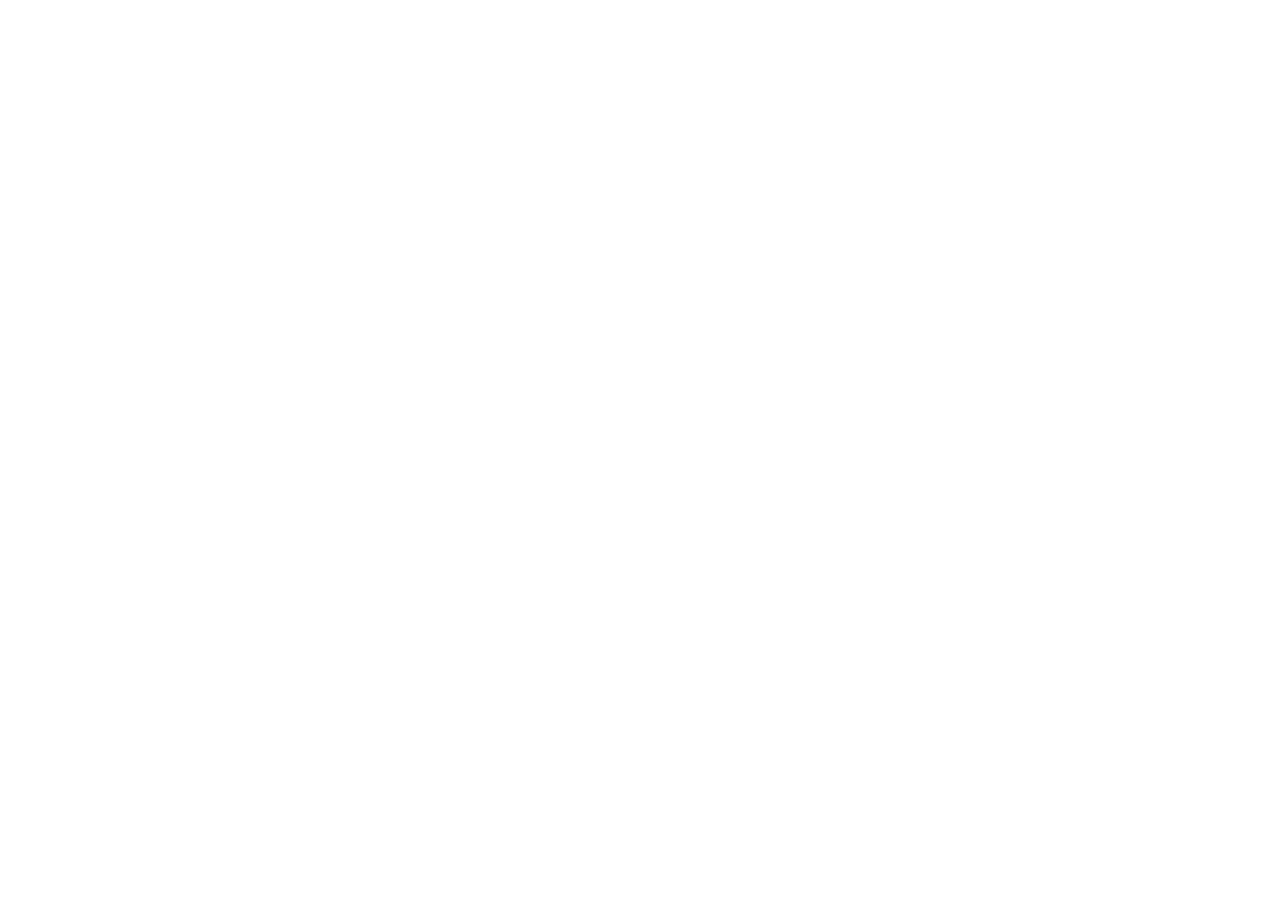
==== 30.html @ 205a26ee "Add files via upload" ====
<!DOCTYPE html>
<html lang="en">
<head>
    <meta charset="UTF-8">
    <meta http-equiv="X-UA-Compatible" content="IE=edge">
    <meta name="viewport" content="width=device-width, initial-scale=1.0">
    <title>Document</title>
</head>
<body>
    
</body>
</html>
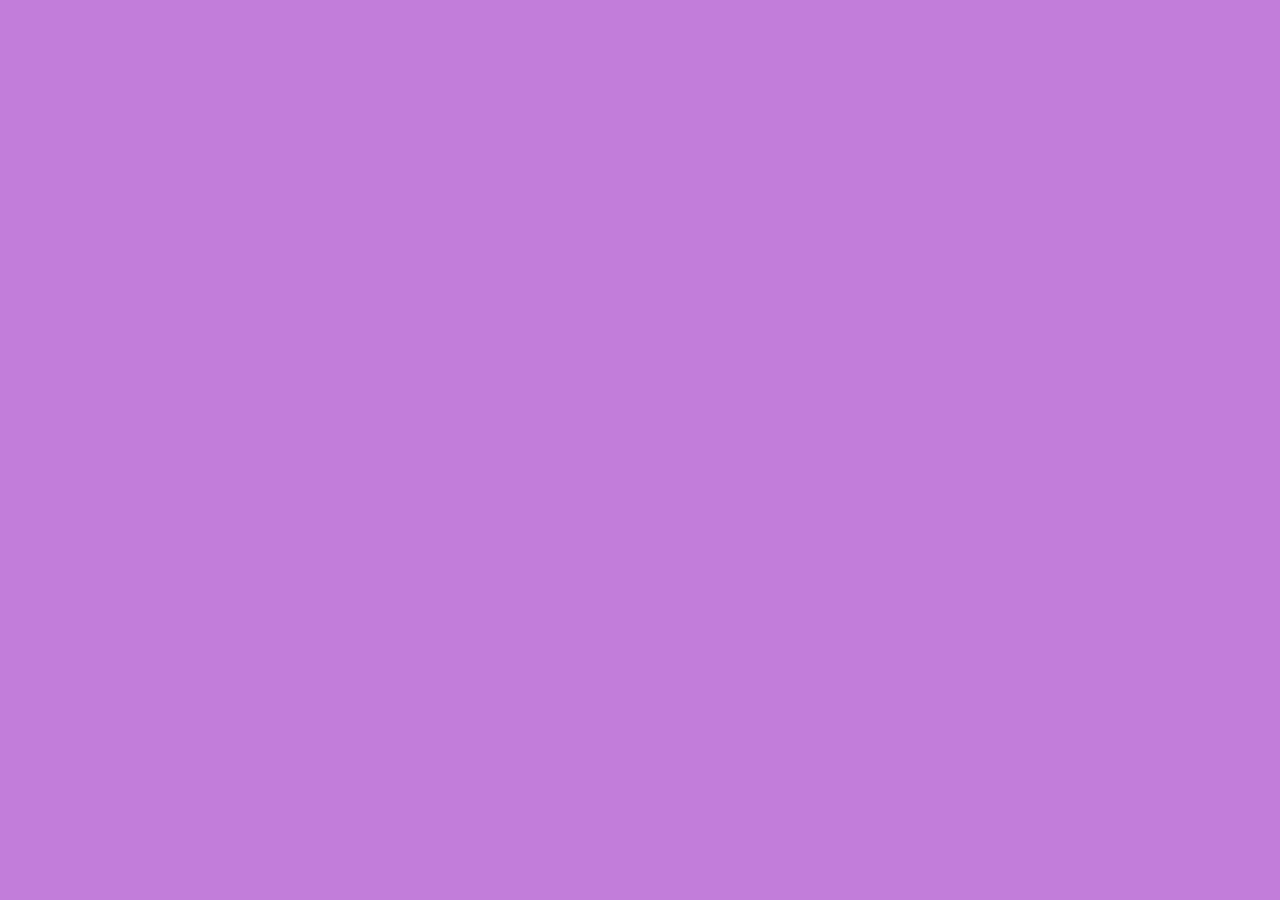
==== commit 0d68109a: "Add files via upload" ====
--- a/30.html
+++ b/30.html
@@ -5,6 +5,12 @@
     <meta http-equiv="X-UA-Compatible" content="IE=edge">
     <meta name="viewport" content="width=device-width, initial-scale=1.0">
     <title>Document</title>
+   
+   
+    <link href="https://cdn.jsdelivr.net/npm/bootstrap@5.1.3/dist/css/bootstrap.min.css" rel="stylesheet" integrity="sha384-1BmE4kWBq78iYhFldvKuhfTAU6auU8tT94WrHftjDbrCEXSU1oBoqyl2QvZ6jIW3" crossorigin="anonymous">
+
+    <link rel="stylesheet" href="css/main.css">
+
 </head>
 <body>
     
--- a/css/main.css
+++ b/css/main.css
@@ -0,0 +1,266 @@
+body {
+    font-family: 'Bebas Neue', sans-serif;
+    background-color:rgb(194, 125, 218);;
+
+
+}
+
+
+header {
+    color: rgb(240, 226, 145); 
+    font-size: 3rem;
+    font-weight: 200;
+    font-family: 'Dancing Script, sans-serif';
+    font-style: oblique;
+    text-decoration: none;
+    text-align: center;
+
+
+}
+
+
+#titsec {
+    color: rgb(240, 226, 145);
+    font-weight: lighter;
+    text-align: center;
+    font-size: 3rem;
+}
+
+#titsec2 {
+
+    color: rgb(240, 226, 145);
+    font-weight: lighter;
+    text-align: center;
+}
+       
+
+
+.title {
+    color: rgb(240, 226, 145)ange;
+}
+
+#descripcion {
+    color: rgb(240, 226, 145);
+    text-align: center;
+    list-style-position: inside;
+
+}
+
+#desc2 {
+    text-align: center;
+}
+/*ASI SE ESCRIBEN LOS COMENTARIOS*/
+
+
+p {
+    font-family:  'Bebas Neue', sans-serif; 
+    font-size: 2rem;
+    font-weight: 100;
+    text-align: center;
+
+}
+
+
+
+
+#box1 {
+    background-color: rgb(240, 226, 145);
+    min-width: 300px;
+    max-width: 300px;
+    border-style: solid;
+    border-color: saddlebrown;
+    position: relative;
+    margin-left: auto;
+    margin-right: auto;
+    padding-top: 20px;
+    padding-right: 20px;
+    padding-bottom: 20px;
+    padding-left: 20px;
+    display: flex;
+    flex-direction: row;
+    flex-wrap: wrap;
+    justify-content: center;
+}
+
+.home3 {
+        background-color: rgb(240, 226, 145);
+        padding: 10px;
+       
+        min-width: 100vw;
+        color: rgb(194, 125, 218);
+        display: flex;
+        flex-direction: row;
+        flex-wrap: row wrap;
+        margin-left: auto;
+        margin-right: auto;
+        text-decoration-style: none;
+        justify-content: center;
+
+          
+    
+}
+
+
+    
+    .home3 div {
+        
+        padding: auto;
+        background-color: rgb(240, 226, 145);
+    
+       
+        display: flex;
+        flex-direction: row;
+        flex-wrap: row wrap;
+        position: relative;
+        margin-left: auto;
+        margin-right: auto;
+        justify-content: center;
+    
+        color: rgb(194, 125, 218);
+        text-decoration-style: bold;
+
+     
+        }
+
+.home3 div:hover {
+    font-size: 120%;
+}
+
+
+#tabla {
+    text-align: center;
+}
+
+#contact {
+   color: rgb(240, 226, 145)
+}
+
+.deliver-menu {
+    color: rgb(240, 226, 145)
+ }
+
+ #deal {
+    color: rgb(240, 226, 145)
+ }
+
+ #store {
+    color: rgb(240, 226, 145)
+ }
+ 
+ #deliver-menu-title {
+     color: rgb(240, 226, 145);
+     font-family: 'Bebas Neue';
+
+}
+
+footer {
+    text-align: center;
+    color: rgb(240, 226, 145);
+    font-size: 3rem;
+
+}
+
+.grid-container {
+    background-color: rgb(240, 226, 145);
+    color:rgb(194, 125, 218);
+    max-width: 900px;
+    min-width: 900px;
+    min-height: 10vw;
+    display: grid;
+    grid-template-columns: 1fr 1fr 1fr;
+    grid-column-gap: 50px;
+    grid-row-gap: 50px;
+    margin-left: auto;
+    margin-right: auto;
+    padding: 10px 10px 10px 10px;
+    border: solid 15px rgb(194, 125, 218);
+    justify-content: space-evenly;
+    text-align: center;
+    justify-items: center;
+
+    grid-template-areas: 
+    'nav nav nav'
+    'main main main'
+    'footer footer footer';
+
+    
+ 
+
+}
+
+.img {
+    height: 100%;
+    width: 100%;
+    max-height: 50%;
+    max-width: 50%
+
+}
+
+.cm2021 {
+    background-color: rgb(240, 226, 145);
+    padding: 10px;
+   
+    min-width: 100vw;
+    color: rgb(194, 125, 218);
+    display: flex;
+    flex-direction: row;
+    flex-wrap: row wrap;
+    margin-left: auto;
+    margin-right: auto;
+    margin-top: 10px;
+    text-decoration-style: none;
+    justify-content: center;
+
+
+}
+
+
+.off { 
+    background-color: rgb(240, 226, 145);
+    padding: 10px;
+    width: fit-content;
+    font-size: 7rem;
+    text-decoration-color: rgb(194, 125, 218);
+   
+    color: rgb(194, 125, 218);
+    display: flex;
+    flex-direction: row;
+    flex-wrap: row wrap;
+    margin-left: auto;
+    margin-right: auto;
+    margin-top: 10px;
+    justify-content: center;
+
+    transition: all 1s ease-in-out;
+
+
+
+}
+
+.discount {
+   text-decoration-color: auto;
+   text-decoration-style: none;
+   color: rebeccapurple;
+  
+
+}
+
+.off:hover {
+    background-color: rgb(194, 125, 218);
+    color: rgb(240, 226, 145);
+
+}
+
+.discount:hover {
+    color: rgb(240, 226, 145);
+    font-size: 110%;
+}
+
+
+ 
+/* ARRIBA - DERECHA - ABAJO - IZQUIERDA */ 
+   
+
+
+
+
